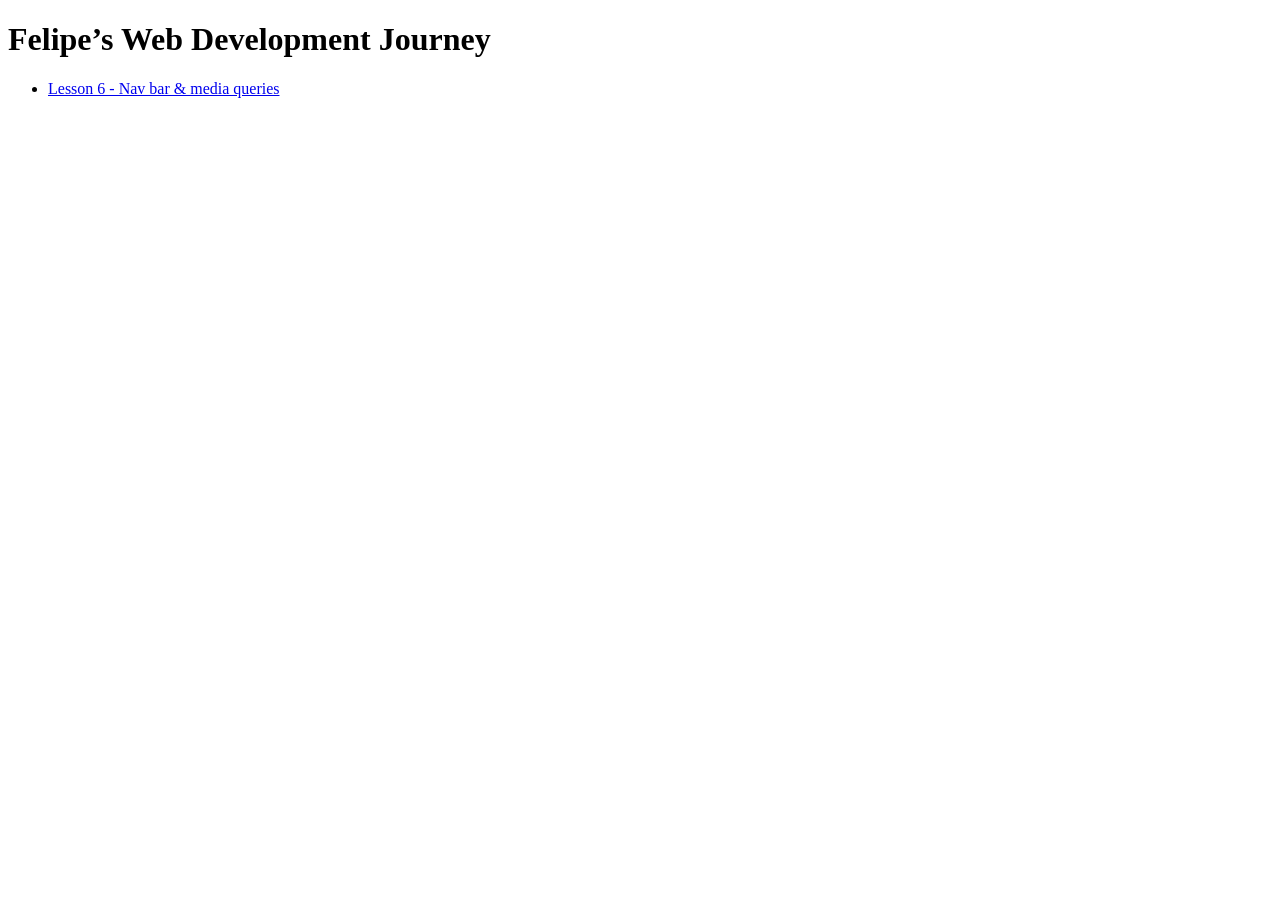
==== index.html @ ef8d0209 "First update" ====
<!DOCTYPE html>
<html lang="en">

<head>
    <meta charset="UTF-8">
    <meta name="viewport" content="width=device-width, initial-scale=1.0">
    <title>Document</title>
</head>

<body>
    <h1>Felipe’s Web Development Journey</h1>

    <ul>
        <li><a href="lesson-06-nav-media/index.html">Lesson 6 - Nav bar & media queries</a></li>
    </ul>
</body>

</html>
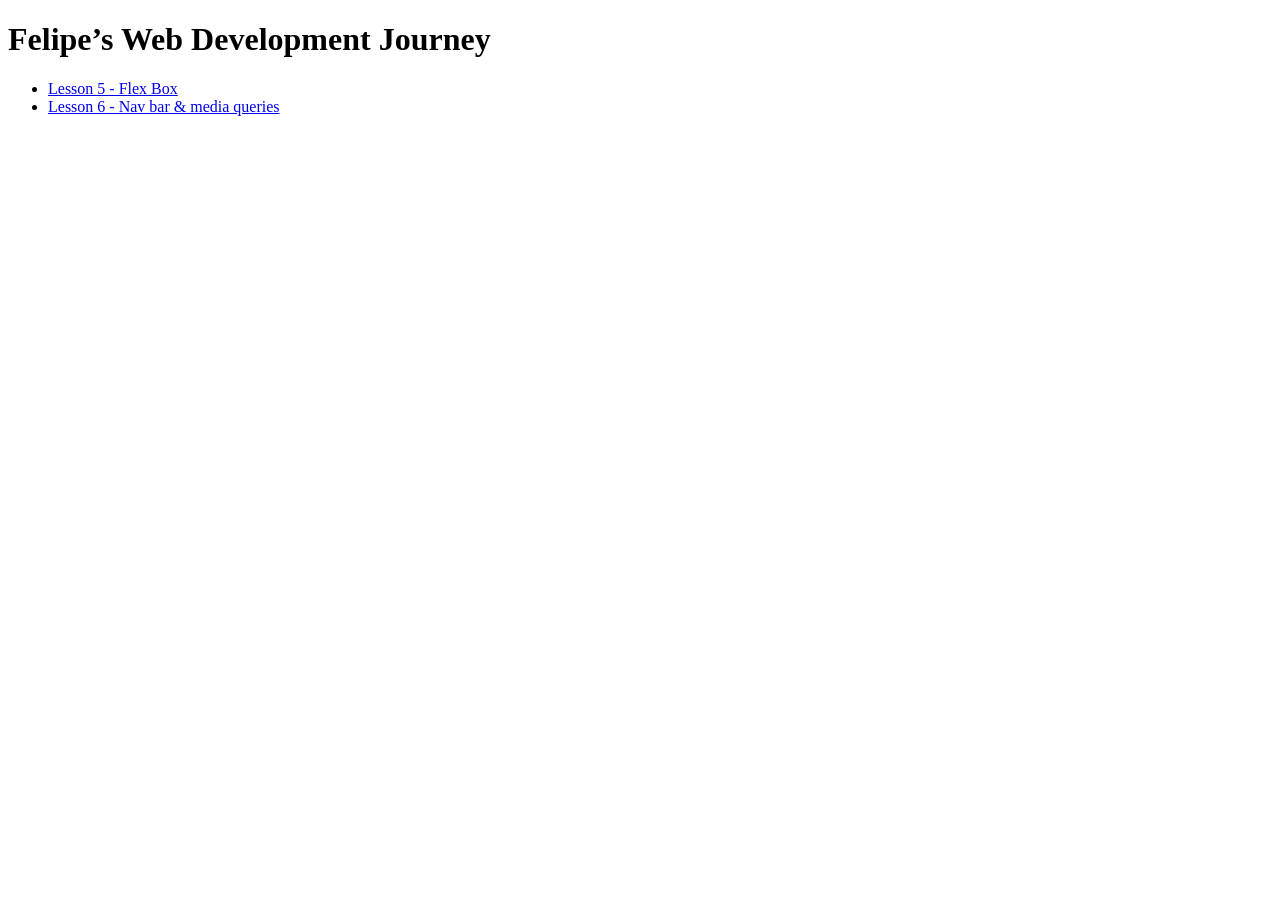
==== commit c8a0a62b: "Update main index" ====
--- a/index.html
+++ b/index.html
@@ -11,6 +11,7 @@
     <h1>Felipe’s Web Development Journey</h1>
 
     <ul>
+        <li><a href="lesson-05-flexbox/index.html">Lesson 5 - Flex Box</a></li>
         <li><a href="lesson-06-nav-media/index.html">Lesson 6 - Nav bar & media queries</a></li>
     </ul>
 </body>
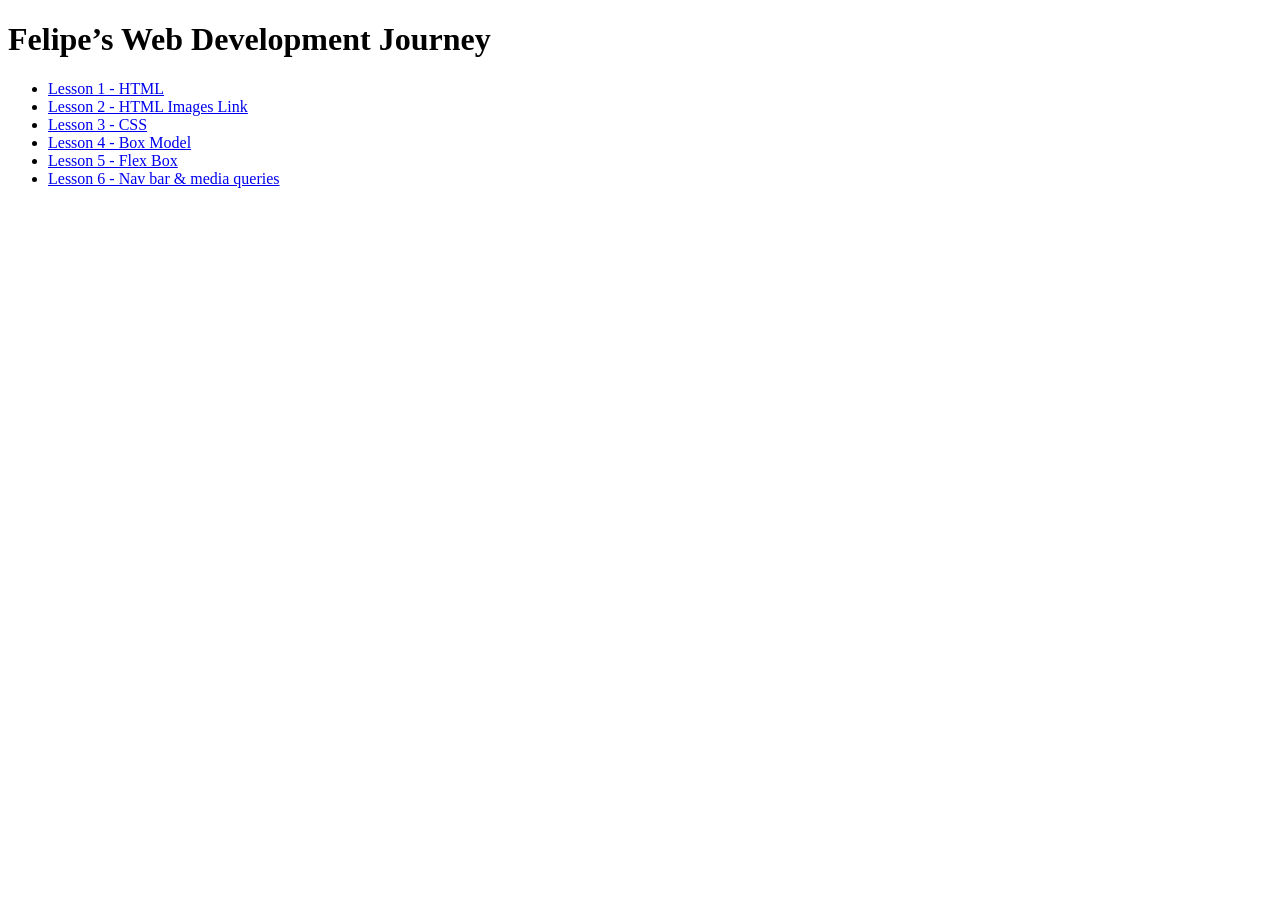
==== commit 29bc2dee: "Update Index Topics" ====
--- a/index.html
+++ b/index.html
@@ -11,6 +11,10 @@
     <h1>Felipe’s Web Development Journey</h1>
 
     <ul>
+        <li><a href="lesson-01-html/index.html">Lesson 1 - HTML</a></li>
+        <li><a href="lesson-02-images-links/index.html">Lesson 2 - HTML Images Link</a></li>
+        <li><a href="lesson-03-css/index.html">Lesson 3 - CSS</a></li>
+        <li><a href="lesson-04-box-model/index.html">Lesson 4 - Box Model</a></li>
         <li><a href="lesson-05-flexbox/index.html">Lesson 5 - Flex Box</a></li>
         <li><a href="lesson-06-nav-media/index.html">Lesson 6 - Nav bar & media queries</a></li>
     </ul>
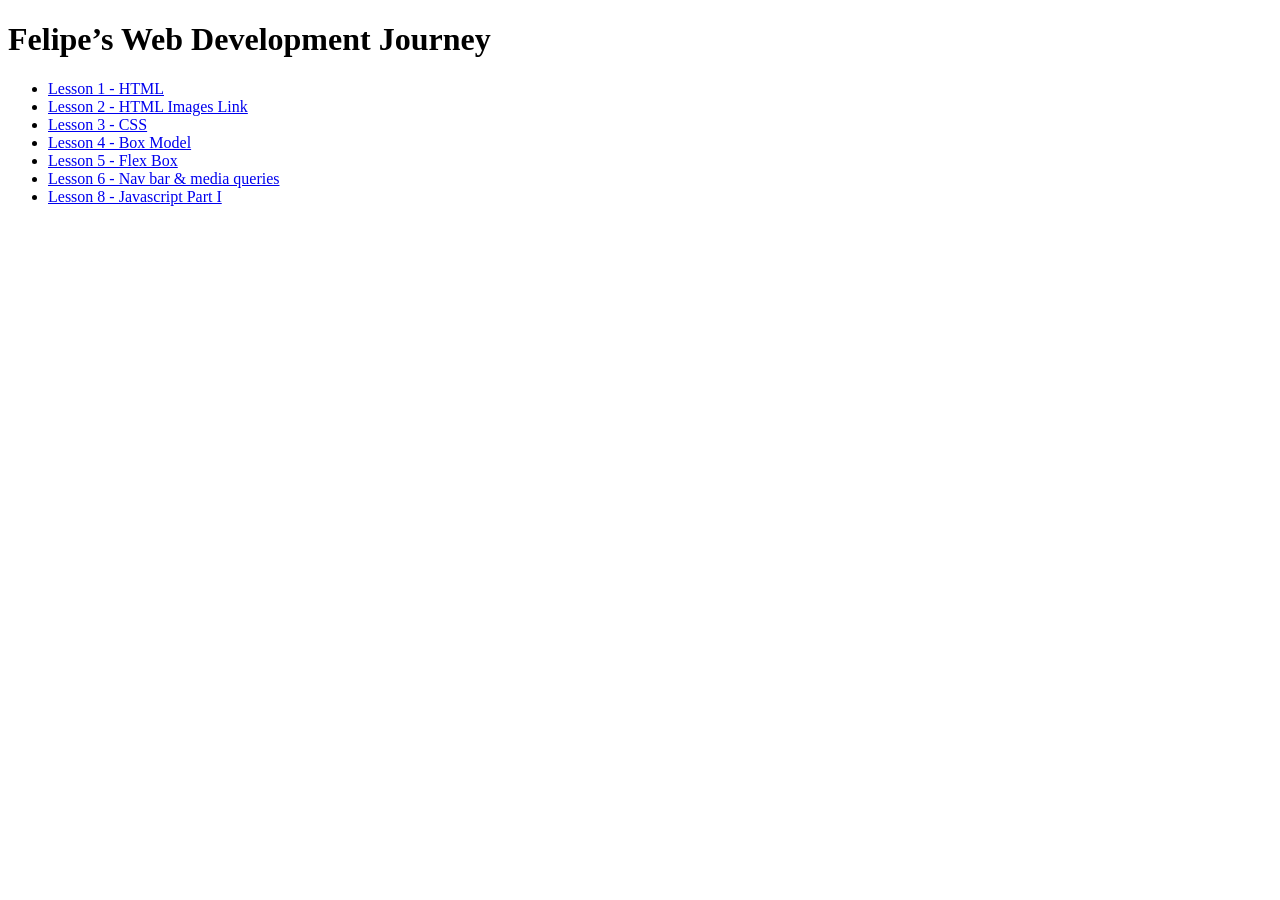
==== commit 9eeb15b6: "Lesson 8" ====
--- a/index.html
+++ b/index.html
@@ -4,7 +4,7 @@
 <head>
     <meta charset="UTF-8">
     <meta name="viewport" content="width=device-width, initial-scale=1.0">
-    <title>Document</title>
+    <title>Felipe´s Web Page</title>
 </head>
 
 <body>
@@ -17,6 +17,7 @@
         <li><a href="lesson-04-box-model/index.html">Lesson 4 - Box Model</a></li>
         <li><a href="lesson-05-flexbox/index.html">Lesson 5 - Flex Box</a></li>
         <li><a href="lesson-06-nav-media/index.html">Lesson 6 - Nav bar & media queries</a></li>
+        <li><a href="lesson-08-javascript/index.html">Lesson 8 - Javascript Part I</a></li>
     </ul>
 </body>
 
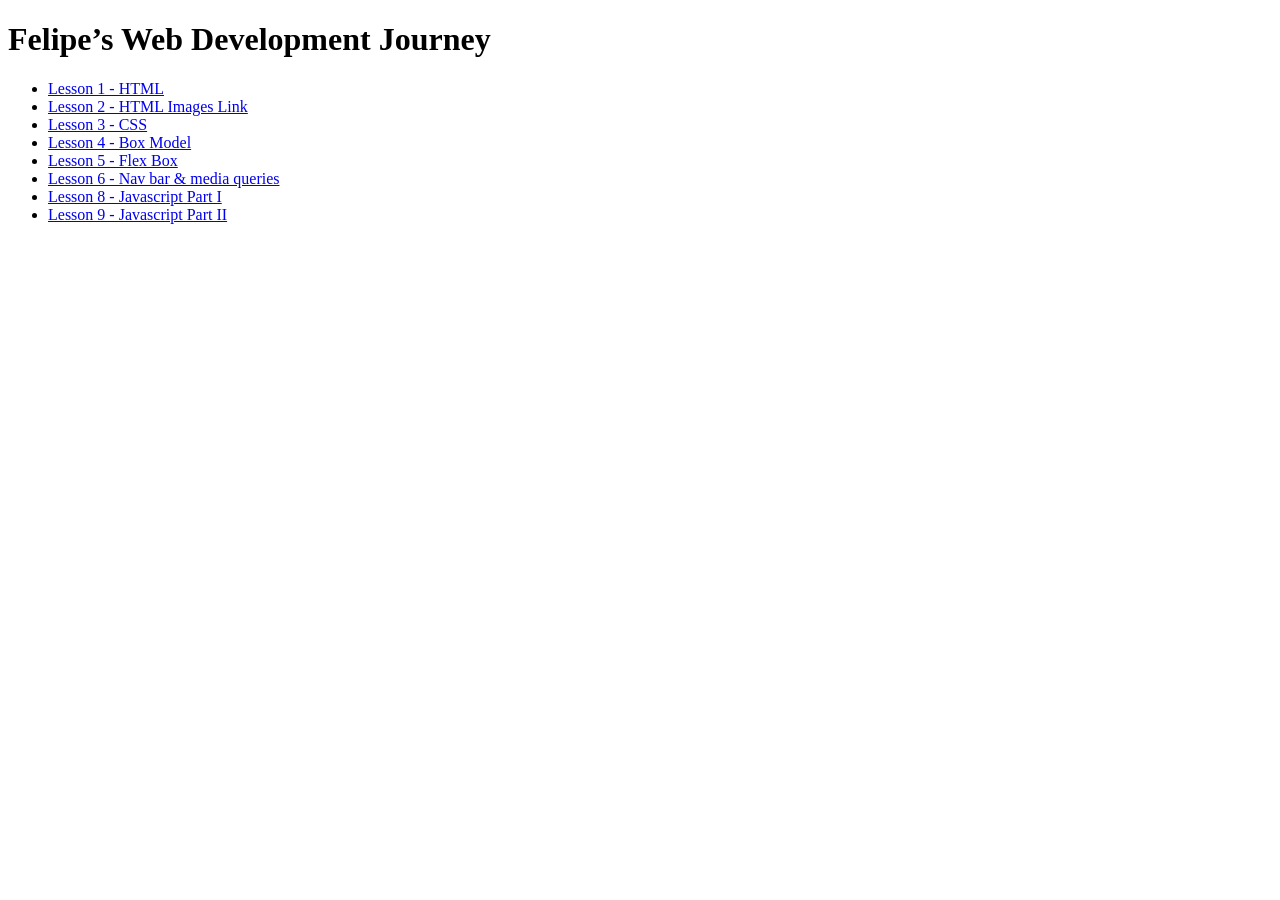
==== commit c0991a3a: "Lesson 9 Part 1" ====
--- a/index.html
+++ b/index.html
@@ -18,6 +18,7 @@
         <li><a href="lesson-05-flexbox/index.html">Lesson 5 - Flex Box</a></li>
         <li><a href="lesson-06-nav-media/index.html">Lesson 6 - Nav bar & media queries</a></li>
         <li><a href="lesson-08-javascript/index.html">Lesson 8 - Javascript Part I</a></li>
+        <li><a href="lesson-09-conditionals/index.html">Lesson 9 - Javascript Part II</a></li>
     </ul>
 </body>
 
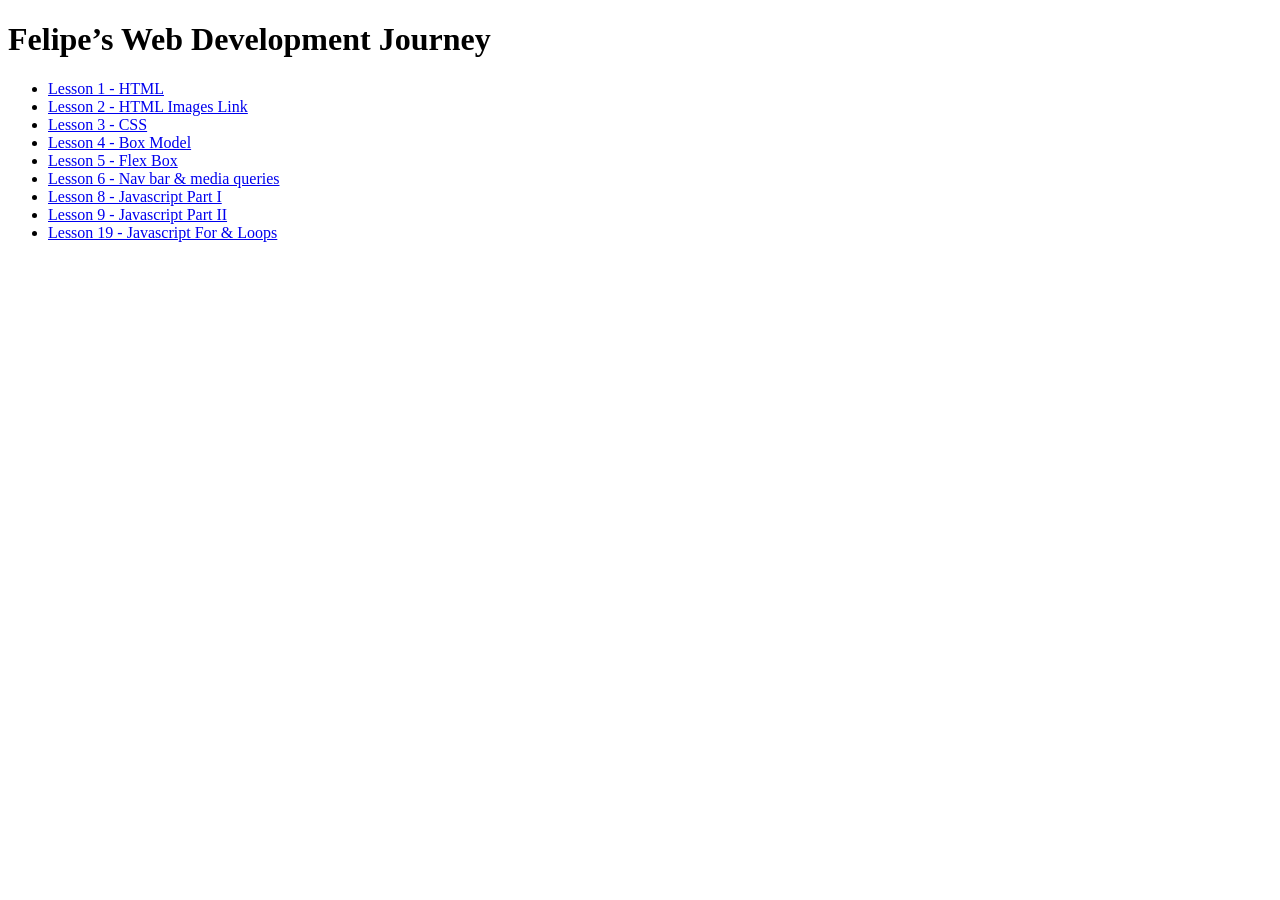
==== commit a67ae692: "Lesson 10" ====
--- a/index.html
+++ b/index.html
@@ -19,6 +19,7 @@
         <li><a href="lesson-06-nav-media/index.html">Lesson 6 - Nav bar & media queries</a></li>
         <li><a href="lesson-08-javascript/index.html">Lesson 8 - Javascript Part I</a></li>
         <li><a href="lesson-09-conditionals/index.html">Lesson 9 - Javascript Part II</a></li>
+        <li><a href="lesson-10-arrays-loops/index.html">Lesson 19 - Javascript For & Loops</a></li>
     </ul>
 </body>
 
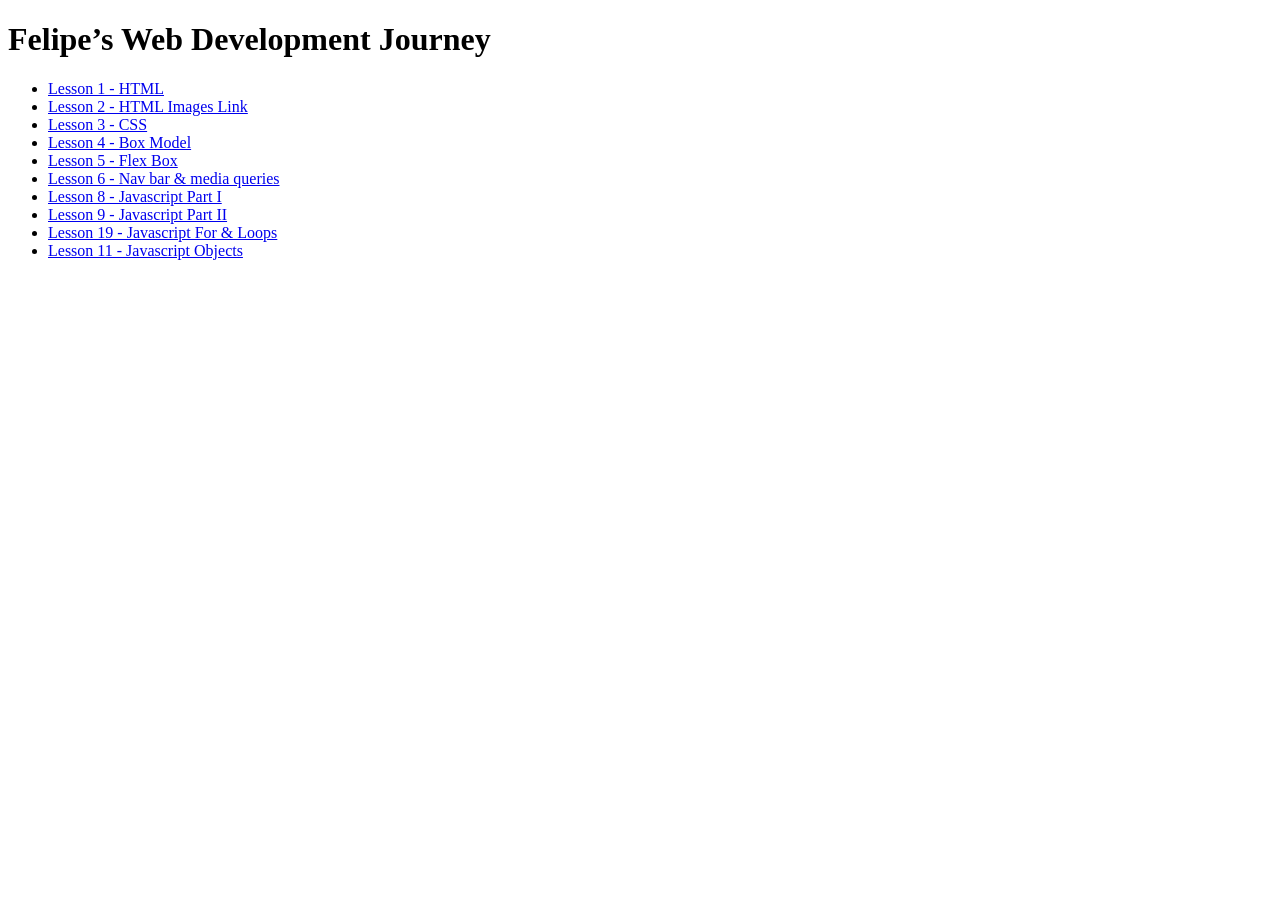
==== commit a2c448aa: "Lesson 11" ====
--- a/index.html
+++ b/index.html
@@ -20,6 +20,8 @@
         <li><a href="lesson-08-javascript/index.html">Lesson 8 - Javascript Part I</a></li>
         <li><a href="lesson-09-conditionals/index.html">Lesson 9 - Javascript Part II</a></li>
         <li><a href="lesson-10-arrays-loops/index.html">Lesson 19 - Javascript For & Loops</a></li>
+        <li><a href="lesson-11-objects/index.html">Lesson 11 - Javascript Objects</a></li>
+
     </ul>
 </body>
 
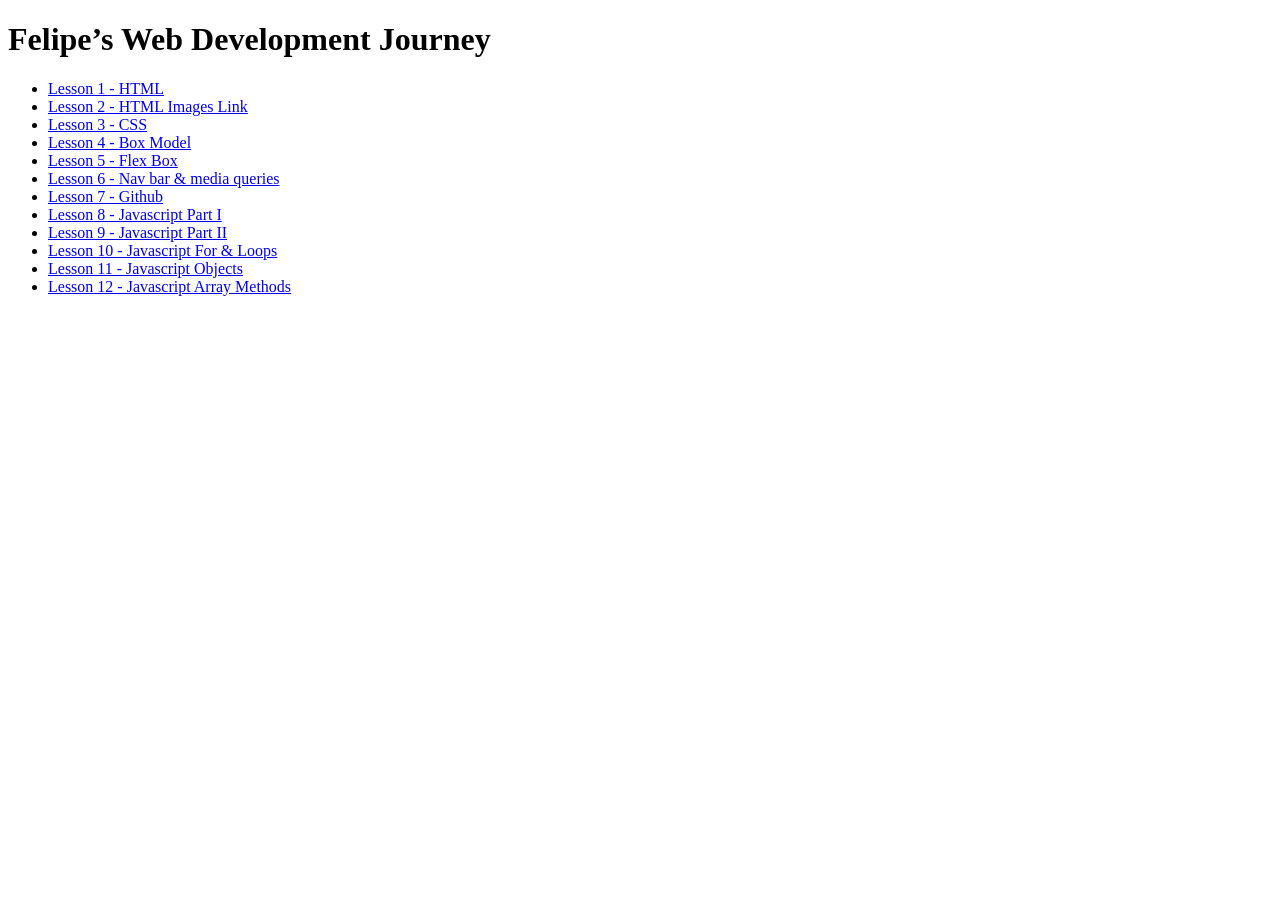
==== commit 13ff1117: "Lesson 12" ====
--- a/index.html
+++ b/index.html
@@ -17,11 +17,12 @@
         <li><a href="lesson-04-box-model/index.html">Lesson 4 - Box Model</a></li>
         <li><a href="lesson-05-flexbox/index.html">Lesson 5 - Flex Box</a></li>
         <li><a href="lesson-06-nav-media/index.html">Lesson 6 - Nav bar & media queries</a></li>
+        <li><a href="index.html">Lesson 7 - Github</a></li>
         <li><a href="lesson-08-javascript/index.html">Lesson 8 - Javascript Part I</a></li>
         <li><a href="lesson-09-conditionals/index.html">Lesson 9 - Javascript Part II</a></li>
-        <li><a href="lesson-10-arrays-loops/index.html">Lesson 19 - Javascript For & Loops</a></li>
+        <li><a href="lesson-10-arrays-loops/index.html">Lesson 10 - Javascript For & Loops</a></li>
         <li><a href="lesson-11-objects/index.html">Lesson 11 - Javascript Objects</a></li>
-
+        <li><a href="lesson-12-array-methods/index.html">Lesson 12 - Javascript Array Methods</a></li>
     </ul>
 </body>
 
